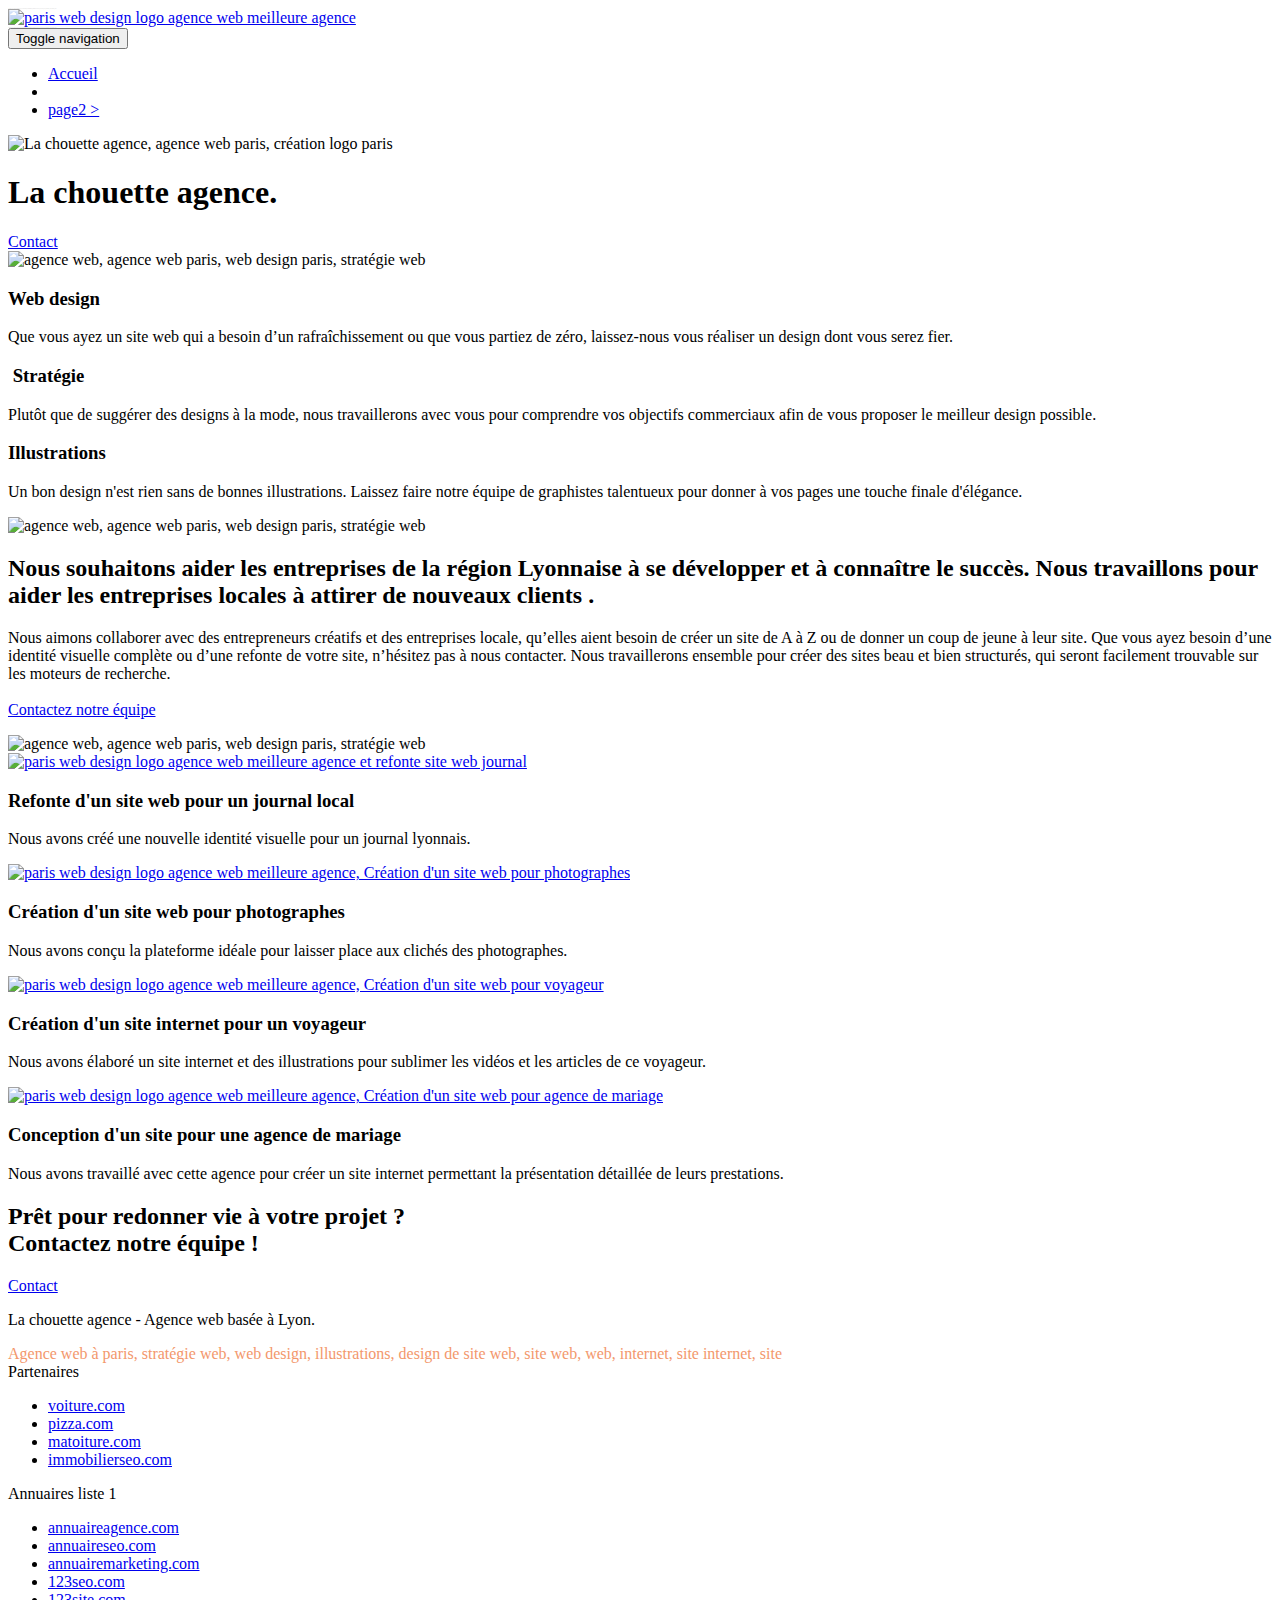
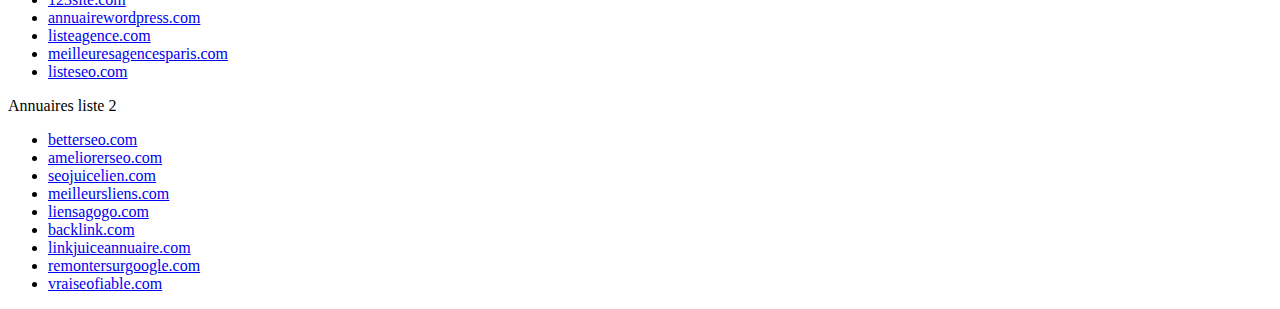
==== index.html @ 767103d3 "test" ====
<!doctype html>
<html lang="Default">
<head>
    <meta charset="utf-8">
    <meta name="keywords" content="seo, google, site web, site internet, agence design paris, agence design, agence design,agence design,agence design,agence design,agence design,agence design,agence design,agence design">
    <meta name="description" content="">
    <meta name="viewport" content="width=device-width, initial-scale=1.0, viewport-fit=cover">
	<meta name="google-site-verification" content="DVFxdXRal28MMxGIFggszvvatPQ5msXcNL-bdt6lsQs" />
    <link rel="shortcut icon" type="image/png" href="favicon.jpg">
    
	<link rel="stylesheet" type="text/css" href="./css/bootstrap.css">
	<link rel="stylesheet" type="text/css" href="style.css">
	<link rel="stylesheet" type="text/css" href="./css/font-awesome.css">
	<link rel="stylesheet" type="text/css" href="./css/et-line.css">
	
    
	<script src="./js/jquery-2.1.0.js"></script>
	<script src="./js/bootstrap.js"></script>
	<script src="./js/blocs.js"></script>
	<script src="./js/jquery.touchSwipe.js" defer></script>
	<script src="./js/gmaps.js"></script>

    <title>.</title>

    
<!-- Analytics -->
 
<!-- Analytics END -->
    
</head>
<body>
<!-- Principal conteneur -->
<div class="page-container">
    
<!-- bloc-0 -->
<div class="bloc bgc-white l-bloc " id="bloc-0">
	<div class="container bloc-sm">

		<nav class="navbar row">
			<div class="navbar-header">
				<div class="keywords" style="color:#cccccc;font-size:1px;">Agence web à paris, stratégie web, web design, illustrations, design de site web, site web, web, internet, site internet, site</div>
				<a class="navbar-brand" href="index.html"><img src="img/la-chouette-agence.png" alt="paris web design logo agence web meilleure agence" height="40" /></a>
				<div class="keywords" style="color:#cccccc;font-size:1px;">Agence web à paris, stratégie web, web design, illustrations, design de site web, site web, web, internet, site internet, site</div>
				<button id="nav-toggle" type="button" class="ui-navbar-toggle navbar-toggle" data-toggle="collapse" data-target=".navbar-1">
					<span class="sr-only">Toggle navigation</span><span class="icon-bar"></span><span class="icon-bar"></span><span class="icon-bar"></span>
				</button>
			</div>
			<div class="collapse navbar-collapse navbar-1 special-dropdown-nav">
				<ul class="site-navigation nav navbar-nav">
					<li>
						<a href="index.html">Accueil</a>
					</li>
					<li>
					</li>
					<li>
						<a href="page2.html">page2 &gt;</a>
					</li>
				</ul>
			</div>
		</nav>
	</div>
</div>
<!-- bloc-0 END -->

<!-- bloc-1-presentation -->
<div class="bloc bgc-dark-slate-blue bg-banniere d-bloc bg-t-edge bloc-bg-texture texture-paper b-parallax" id="bloc-1-hero">
	<div class="container bloc-lg">
		<div class="row tight-width-whitespace">
			<div class="col-sm-12">
				<img src="img/logo.png" class="center-block image-resize-mode" width="100" alt="La chouette agence, agence web paris, création logo paris" />
				<h1 class="text-center hero-bloc-text tc-white ">
					La chouette agence.
				</h1>
				<div class="text-center">
					<a href="page2.html" class="btn btn-lg btn-clean btn-rd cta-hero btn-atomic-tangerine" id="cta-hero">Contact</a>
				</div>
			</div>
		</div>
	</div>
</div>
<!-- bloc-1-presentation END -->

<!-- bloc-2-services -->
<div class="bloc bgc-white l-bloc" id="bloc-2-services">
	<div class="container bloc-md">
		<div class="row">
			<div class="col-sm-12 text-center">
				<img alt="agence web, agence web paris, web design paris, stratégie web" src="img/title.png" />
			</div>
		</div>
		<div class="row voffset-lg med-width-whitespace">
			<div class="col-sm-4">
				<div class="text-center">
					<span class="et-icon-browser sm-shadow icon-dark-slate-blue icons icon-lg"></span>
				</div>
				<h3 class="mg-md text-center">
					Web design
				</h3>
				<p class="text-center ">
					Que vous ayez un site web qui a besoin d&rsquo;un rafraîchissement ou que vous partiez de zéro, laissez-nous vous réaliser un design dont vous serez fier.
				</p>
			</div>
			<div class="col-sm-4">
				<div class="text-center">
					<span class="et-icon-presentation sm-shadow icon-dark-slate-blue icons icon-lg"></span>
				</div>
				<h3 class="mg-md text-center">
					&nbsp;Stratégie
				</h3>
				<p class="text-center ">
					Plutôt que de suggérer des designs à la mode, nous travaillerons avec vous pour comprendre vos objectifs commerciaux afin de vous proposer le meilleur design possible.<br>
				</p>
			</div>
			<div class="col-sm-4">
				<div class="text-center">
					<span class="et-icon-edit sm-shadow icon-dark-slate-blue icons icon-lg"></span>
				</div>
				<h3 class="mg-md text-center">
					Illustrations
				</h3>
				<p class="text-center ">
					Un bon design n'est rien sans de bonnes illustrations. Laissez faire notre équipe de graphistes talentueux pour donner à vos pages une touche finale d'élégance.
				</p>
			</div>
		</div>
		<div class="row voffset-lg voffset">
			<div class="col-xs-12 col-md-8 col-md-offset-2 text-center">
				<img alt="agence web, agence web paris, web design paris, stratégie web" src="img/citation.png" />

			</div>
		</div>
	</div>
</div>
<!-- bloc-2-services END -->

<!-- bloc-3-what-i-do -->
<div class="bloc tc-white bgc-atomic-tangerine bg-presentation d-bloc bloc-bg-texture texture-paper b-parallax" id="bloc-3-what-i-do">
	<div class="container bloc-lg">
		<div class="row tight-width-whitespace black-background">
			<div class="col-sm-12">
				<h2 class="mg-md text-center tc-white">
					Nous souhaitons aider les entreprises de la région Lyonnaise à se développer et à connaître le succès. Nous travaillons pour aider les entreprises locales à attirer de nouveaux clients .<br>
				</h2>
				<p class="text-center white">
					Nous aimons collaborer avec des entrepreneurs créatifs et des entreprises locale, qu’elles aient besoin de créer un site de A à Z ou de donner un coup de jeune à leur site. Que vous ayez besoin d’une identité visuelle complète ou d’une refonte de votre site, n’hésitez pas à nous contacter. Nous travaillerons ensemble pour créer des sites beau et bien structurés, qui seront facilement trouvable sur les moteurs de recherche. <br><br><a class="ltc-white bold-link" href="page2.html">Contactez notre équipe</a><br>
				</p>
			</div>
		</div>
	</div>
</div>
<!-- bloc-3-what-i-do END -->

<!-- bloc-4-portfolio -->
<div class="bloc bgc-white bg-lines-h2-bg bg-repeat l-bloc" id="bloc-4-portfolio">
	<div class="container bloc-lg">
		<div class="row">
			<div class="col-sm-12 text-center">
				<img alt="agence web, agence web paris, web design paris, stratégie web" src="img/title2.png" />
			</div>
		</div>
		<div class="row tight-width-whitespace portfolio-row">
			<div class="col-sm-6">
				<a href="#" data-lightbox="img/1.jpg" data-gallery-id="gallery-1" data-caption="Refonte d'un site web pour un journal local" data-frame="snapshot-lb"><img src="img/1.jpg" alt="paris web design logo agence web meilleure agence et refonte site web journal" class="img-responsive portfolio-thumb" /></a>
				<h3 class="mg-md text-center">
					Refonte d'un site web pour un journal local
				</h3>
				<p class="text-center">
					Nous avons créé une nouvelle identité visuelle pour un journal lyonnais.
				</p>
			</div>
			<div class="col-sm-6">
				<a href="#" data-lightbox="img/2.jpg" data-gallery-id="gallery-1" data-caption="Création d'un site web pour photographes" data-frame="snapshot-lb"><img src="img/2.jpg" class="img-responsive portfolio-thumb" alt="paris web design logo agence web meilleure agence, Création d'un site web pour photographes" /></a>
				<h3 class="mg-md text-center">
					Création d'un site web pour photographes
				</h3>
				<p class="text-center">
					Nous avons conçu la plateforme idéale pour laisser place aux clichés des photographes.
				</p>
			</div>
		</div>
		<div class="row tight-width-whitespace portfolio-row">
			<div class="col-sm-6">
				<a href="#" data-lightbox="img/3.bmp" data-gallery-id="gallery-1" data-caption="Création d'un site internet pour un voyageur" data-frame="snapshot-lb"><img src="img/3.bmp" class="img-responsive portfolio-thumb" alt="paris web design logo agence web meilleure agence, Création d'un site web pour voyageur"/></a>
				<h3 class="mg-md text-center">
					Création d'un site internet pour un voyageur
				</h3>
				<p class="text-center">
					Nous avons élaboré un site internet et des illustrations pour sublimer les vidéos et les articles de ce voyageur.
				</p>
			</div>
			<div class="col-sm-6">
				<a href="#" data-lightbox="img/4.bmp" data-gallery-id="gallery-1" data-caption="Conception d'un site pour une agence de mariage" data-frame="snapshot-lb"><img src="img/4.bmp" class="img-responsive portfolio-thumb" alt="paris web design logo agence web meilleure agence, Création d'un site web pour agence de mariage" /></a>
				<h3 class="mg-md text-center">
					Conception d'un site pour une agence de mariage
				</h3>
				<p class="text-center">
					Nous avons travaillé avec cette agence pour créer un site internet permettant la présentation détaillée de leurs prestations.
				</p>
			</div>
		</div>
	</div>
</div>
<!-- bloc-4-portfolio END -->

<!-- bloc-5-cta -->
<div class="bloc bgc-dark-slate-blue bg-banniere d-bloc bloc-bg-texture texture-paper" id="bloc-5-cta">
	<div class="container bloc-lg">
		<div class="row">
			<h2 class="mg-md text-center tc-white">
				Prêt pour redonner vie à votre projet ?<br>Contactez notre équipe !
			</h2>
			<div class="col-sm-12 text-center">
				<a href="page2.html" class="btn btn-atomic-tangerine btn-clean btn-rd btn-lg cta-hero">Contact</a>
			</div>
		</div>
	</div>
</div>
<!-- bloc-5-cta END -->

<!-- Footer - bloc-8 -->
<div class="bloc bgc-atomic-tangerine d-bloc" id="bloc-8">
	<div class="container bloc-sm">
		<div class="row">
			<div class="col-sm-12">
				<p class="text-center white">
					La chouette agence - Agence web basée à Lyon.<br>
				</p>
				<div class="row row-no-gutters social">
					<div class="col-sm-3">
						<div class="text-center">
							<a class="social" href="index.html"><span class="fa fa-twitter icon-md"></span></a>
						</div>
					</div>
					<div class="col-sm-3">
						<div class="text-center">
							<a class="social" href="index.html"><span class="fa fa-facebook icon-md"></span></a>
						</div>
					</div>
					<div class="col-sm-3">
						<div class="text-center">
							<a class="social" href="index.html"><span class="fa fa-dribbble icon-md"></span></a>
						</div>
					</div>
					<div class="col-sm-3">
						<div class="text-center">
							<a class="social" href="index.html"><span class="fa fa-instagram icon-md"></span></a>
						</div>
					</div>
					<div class="keywords" style="color:#F3976C;">Agence web à paris, stratégie web, web design, illustrations, design de site web, site web, web, internet, site internet, site</div>
				</div>
				<div class="row">
					<div class="col-sm-4">
						Partenaires
							<ul>
								<li><a href="voiture.com">voiture.com</a></li>
								<li><a href="pizza.com">pizza.com</a></li>
								<li><a href="matoiture.com">matoiture.com</a></li>
								<li><a href="immobilierseo.com">immobilierseo.com</a></li>
							</ul>		
					</div>
					<div class="col-sm-4">
						Annuaires liste 1
						<ul>
							<li><a href="annuaireagence.com">annuaireagence.com</a></li>
							<li><a href="annuaireseo.com">annuaireseo.com</a></li>
							<li><a href="annuairemarketing.com">annuairemarketing.com</a></li>
							<li><a href="123seoture.com">123seo.com</a></li>
							<li><a href="123site.com">123site.com</a></li>
							<li><a href="annuairewordpress.com">annuairewordpress.com</a></li>
							<li><a href="listeagence.com">listeagence.com</a></li>
							<li><a href="meilleuresagencesparis.com">meilleuresagencesparis.com</a></li>
							<li><a href="listeseo.com">listeseo.com</a></li>
						</ul>
					</div>
					<div class="col-sm-4">
						Annuaires liste 2
						<ul>
							<li><a href="betterseo.com">betterseo.com</a></li>
							<li><a href="ameliorerseo.com">ameliorerseo.com</a></li>
							<li><a href="seojuicelien.com">seojuicelien.com</a></li>
							<li><a href="meilleursliens.com">meilleursliens.com</a></li>
							<li><a href="liensagogo.com">liensagogo.com</a></li>
							<li><a href="backlink.com">backlink.com</a></li>
							<li><a href="linkjuiceannuaire.com">linkjuiceannuaire.com</a></li>
							<li><a href="remontersurgoogle.com">remontersurgoogle.com</a></li>
							<li><a href="vraiseofiable.com">vraiseofiable.com</a></li>
						</ul>
					</div>
				</div>
			</div>
		</div>
	</div>
</div>
<!-- Footer - bloc-8 END -->

</div>
<!-- Principal conteneur END -->
    

</body>
</html>
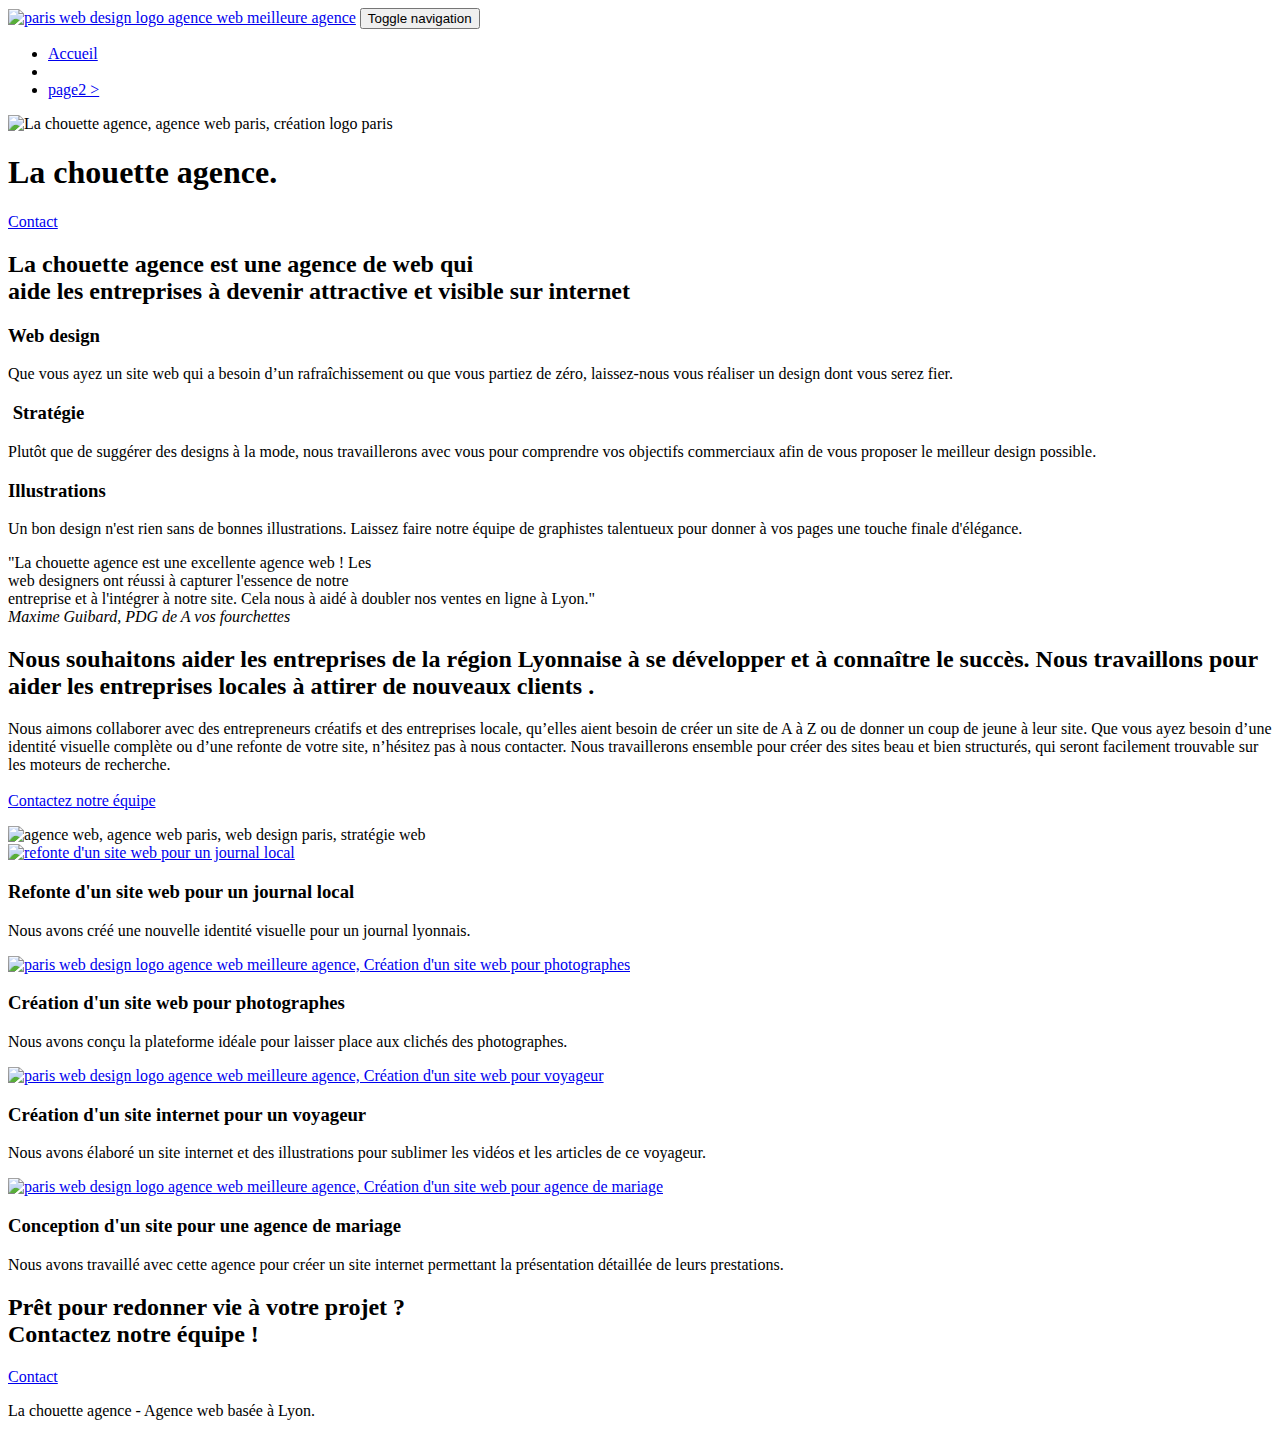
==== commit 603c6d4c: "mise en place, du search console et analytics" ====
--- a/index.html
+++ b/index.html
@@ -1,296 +1,271 @@
 <!doctype html>
-<html lang="Default">
+<html lang="fr">
 <head>
-    <meta charset="utf-8">
-    <meta name="keywords" content="seo, google, site web, site internet, agence design paris, agence design, agence design,agence design,agence design,agence design,agence design,agence design,agence design,agence design">
-    <meta name="description" content="">
-    <meta name="viewport" content="width=device-width, initial-scale=1.0, viewport-fit=cover">
+	<meta charset="utf-8">
+	<meta name="keywords" content="seo, google, site web, site internet, agence design paris, agence design, agence design,agence design,agence design,agence design,agence design,agence design,agence design,agence design">
+	<meta name="description" content="">
+	<meta name="viewport" content="width=device-width, initial-scale=1.0, viewport-fit=cover">
 	<meta name="google-site-verification" content="DVFxdXRal28MMxGIFggszvvatPQ5msXcNL-bdt6lsQs" />
-    <link rel="shortcut icon" type="image/png" href="favicon.jpg">
-    
+	<link rel="shortcut icon" type="image/png" href="favicon.jpg">
+
 	<link rel="stylesheet" type="text/css" href="./css/bootstrap.css">
 	<link rel="stylesheet" type="text/css" href="style.css">
 	<link rel="stylesheet" type="text/css" href="./css/font-awesome.css">
 	<link rel="stylesheet" type="text/css" href="./css/et-line.css">
-	
-    
-	<script src="./js/jquery-2.1.0.js"></script>
-	<script src="./js/bootstrap.js"></script>
-	<script src="./js/blocs.js"></script>
-	<script src="./js/jquery.touchSwipe.js" defer></script>
-	<script src="./js/gmaps.js"></script>
-
-    <title>.</title>
-
-    
-<!-- Analytics -->
- 
-<!-- Analytics END -->
-    
+	<link rel =”canonical” href=”https://razaakiel.github.io/La-chouette-agence/”>  <!-- BALISE CANONIQUE -->
+
+
+	<noscript async src="./js/jquery-2.1.0.js"></noscript>
+	<noscript async src="./js/bootstrap.js"></noscript>
+	<noscript async src="./js/blocs.js"></noscript>
+	<noscript async src="./js/jquery.touchSwipe.js" defer></noscript>
+	<noscript async src="./js/gmaps.js"></noscript>
+
+	<code><meta name="robots" content="index, follow"></code> <!--  -->
+
+	<title>.</title>
+
+
+	<!-- Analytics -->
+	<script>
+		(function(i,s,o,g,r,a,m){i['GoogleAnalyticsObject']=r;i[r]=i[r]||function(){
+			(i[r].q=i[r].q||[]).push(arguments)},i[r].l=1*new Date();a=s.createElement(o),
+				m=s.getElementsByTagName(o)[0];a.async=1;a.src=g;m.parentNode.insertBefore(a,m)
+		})(window,document,'script','https://www.google-analytics.com/analytics.js','ga');
+
+		ga('create', 'UA-XXXXX-Y', 'auto');
+		ga('send', 'pageview');
+	</script>
+	<!-- Analytics END -->
+
 </head>
 <body>
 <!-- Principal conteneur -->
 <div class="page-container">
-    
-<!-- bloc-0 -->
-<div class="bloc bgc-white l-bloc " id="bloc-0">
-	<div class="container bloc-sm">
-
-		<nav class="navbar row">
-			<div class="navbar-header">
-				<div class="keywords" style="color:#cccccc;font-size:1px;">Agence web à paris, stratégie web, web design, illustrations, design de site web, site web, web, internet, site internet, site</div>
-				<a class="navbar-brand" href="index.html"><img src="img/la-chouette-agence.png" alt="paris web design logo agence web meilleure agence" height="40" /></a>
-				<div class="keywords" style="color:#cccccc;font-size:1px;">Agence web à paris, stratégie web, web design, illustrations, design de site web, site web, web, internet, site internet, site</div>
-				<button id="nav-toggle" type="button" class="ui-navbar-toggle navbar-toggle" data-toggle="collapse" data-target=".navbar-1">
-					<span class="sr-only">Toggle navigation</span><span class="icon-bar"></span><span class="icon-bar"></span><span class="icon-bar"></span>
-				</button>
-			</div>
-			<div class="collapse navbar-collapse navbar-1 special-dropdown-nav">
-				<ul class="site-navigation nav navbar-nav">
-					<li>
-						<a href="index.html">Accueil</a>
-					</li>
-					<li>
-					</li>
-					<li>
-						<a href="page2.html">page2 &gt;</a>
-					</li>
-				</ul>
-			</div>
-		</nav>
-	</div>
-</div>
+
+	<!-- bloc-0 -->
+	<div class="bloc bgc-white l-bloc " id="bloc-0">
+		<div class="container bloc-sm">
+
+			<nav class="navbar row">
+				<div class="navbar-header">
+					<a class="navbar-brand" href="index.html"><img src="img/la-chouette-agence.png" alt="paris web design logo agence web meilleure agence" height="40" /></a>
+					<button id="nav-toggle" type="button" class="ui-navbar-toggle navbar-toggle" data-toggle="collapse" data-target=".navbar-1">
+						<span class="sr-only">Toggle navigation</span><span class="icon-bar"></span><span class="icon-bar"></span><span class="icon-bar"></span>
+					</button>
+				</div>
+				<div class="collapse navbar-collapse navbar-1 special-dropdown-nav">
+					<ul class="site-navigation nav navbar-nav">
+						<li>
+							<a href="index.html">Accueil</a>
+						</li>
+						<li>
+						</li>
+						<li>
+							<a href="page2.html">page2 &gt;</a>
+						</li>
+					</ul>
+				</div>
+			</nav>
+		</div>
+	</div>
 <!-- bloc-0 END -->
 
 <!-- bloc-1-presentation -->
-<div class="bloc bgc-dark-slate-blue bg-banniere d-bloc bg-t-edge bloc-bg-texture texture-paper b-parallax" id="bloc-1-hero">
-	<div class="container bloc-lg">
-		<div class="row tight-width-whitespace">
-			<div class="col-sm-12">
-				<img src="img/logo.png" class="center-block image-resize-mode" width="100" alt="La chouette agence, agence web paris, création logo paris" />
-				<h1 class="text-center hero-bloc-text tc-white ">
-					La chouette agence.
-				</h1>
-				<div class="text-center">
-					<a href="page2.html" class="btn btn-lg btn-clean btn-rd cta-hero btn-atomic-tangerine" id="cta-hero">Contact</a>
-				</div>
-			</div>
-		</div>
-	</div>
-</div>
-<!-- bloc-1-presentation END -->
-
-<!-- bloc-2-services -->
-<div class="bloc bgc-white l-bloc" id="bloc-2-services">
-	<div class="container bloc-md">
-		<div class="row">
-			<div class="col-sm-12 text-center">
-				<img alt="agence web, agence web paris, web design paris, stratégie web" src="img/title.png" />
-			</div>
-		</div>
-		<div class="row voffset-lg med-width-whitespace">
-			<div class="col-sm-4">
-				<div class="text-center">
-					<span class="et-icon-browser sm-shadow icon-dark-slate-blue icons icon-lg"></span>
-				</div>
-				<h3 class="mg-md text-center">
-					Web design
-				</h3>
-				<p class="text-center ">
-					Que vous ayez un site web qui a besoin d&rsquo;un rafraîchissement ou que vous partiez de zéro, laissez-nous vous réaliser un design dont vous serez fier.
-				</p>
-			</div>
-			<div class="col-sm-4">
-				<div class="text-center">
-					<span class="et-icon-presentation sm-shadow icon-dark-slate-blue icons icon-lg"></span>
-				</div>
-				<h3 class="mg-md text-center">
-					&nbsp;Stratégie
-				</h3>
-				<p class="text-center ">
-					Plutôt que de suggérer des designs à la mode, nous travaillerons avec vous pour comprendre vos objectifs commerciaux afin de vous proposer le meilleur design possible.<br>
-				</p>
-			</div>
-			<div class="col-sm-4">
-				<div class="text-center">
-					<span class="et-icon-edit sm-shadow icon-dark-slate-blue icons icon-lg"></span>
-				</div>
-				<h3 class="mg-md text-center">
-					Illustrations
-				</h3>
-				<p class="text-center ">
-					Un bon design n'est rien sans de bonnes illustrations. Laissez faire notre équipe de graphistes talentueux pour donner à vos pages une touche finale d'élégance.
-				</p>
-			</div>
-		</div>
-		<div class="row voffset-lg voffset">
-			<div class="col-xs-12 col-md-8 col-md-offset-2 text-center">
-				<img alt="agence web, agence web paris, web design paris, stratégie web" src="img/citation.png" />
-
-			</div>
-		</div>
-	</div>
-</div>
+	<div class="bloc bgc-dark-slate-blue bg-banniere d-bloc bg-t-edge bloc-bg-texture texture-paper b-parallax" id="bloc-1-hero">
+		<div class="container bloc-lg">
+			<div class="row tight-width-whitespace">
+				<div class="col-sm-12">
+					<img src="img/logo.png" class="center-block image-resize-mode" width="100" alt="La chouette agence, agence web paris, création logo paris" />
+					<h1 class="text-center hero-bloc-text tc-white ">
+						La chouette agence.
+					</h1>
+					<div class="text-center">
+						<a href="page2.html" class="btn btn-lg btn-clean btn-rd cta-hero btn-atomic-tangerine" id="cta-hero">Contact</a>
+					</div>
+				</div>
+			</div>
+		</div>
+	</div>
+	<!-- bloc-1-presentation END -->
+
+	<!-- bloc-2-services -->
+	<div class="bloc bgc-white l-bloc" id="bloc-2-services">
+		<div class="container bloc-md">
+			<div class="row">
+				<div class="col-sm-12 text-center">
+					<h2> La chouette agence est <strong>une agence de web</strong>
+						qui <br> aide les entreprises à <strong>devenir attractive et visible sur internet</strong>
+					</h2>
+				</div>
+			</div>
+			<div class="row voffset-lg med-width-whitespace">
+				<div class="col-sm-4">
+					<div class="text-center">
+						<span class="et-icon-browser sm-shadow icon-dark-slate-blue icons icon-lg"></span>
+					</div>
+					<h3 class="mg-md text-center">
+						Web design
+					</h3>
+					<p class="text-center ">
+						Que vous ayez un site web qui a besoin d&rsquo;un rafraîchissement ou que vous partiez de zéro, laissez-nous vous réaliser un design dont vous serez fier.
+					</p>
+				</div>
+				<div class="col-sm-4">
+					<div class="text-center">
+						<span class="et-icon-presentation sm-shadow icon-dark-slate-blue icons icon-lg"></span>
+					</div>
+					<h3 class="mg-md text-center">
+						&nbsp;Stratégie
+					</h3>
+					<p class="text-center ">
+						Plutôt que de suggérer des designs à la mode, nous travaillerons avec vous pour comprendre vos objectifs commerciaux afin de vous proposer le meilleur design possible.<br>
+					</p>
+				</div>
+				<div class="col-sm-4">
+					<div class="text-center">
+						<span class="et-icon-edit sm-shadow icon-dark-slate-blue icons icon-lg"></span>
+					</div>
+					<h3 class="mg-md text-center">
+						Illustrations
+					</h3>
+					<p class="text-center ">
+						Un bon design n'est rien sans de bonnes illustrations. Laissez faire notre équipe de graphistes talentueux pour donner à vos pages une touche finale d'élégance.
+					</p>
+				</div>
+			</div>
+			<div class="row voffset-lg voffset">
+				<div class="col-xs-12 col-md-8 col-md-offset-2 text-center">
+					<p>"La chouette agence est une excellente agence web ! Les<br>
+						web designers ont réussi à capturer l'essence de notre <br>
+						entreprise et à l'intégrer à notre site. Cela nous à aidé à
+						doubler nos ventes en ligne à Lyon."<br>
+						<em>Maxime Guibard, PDG de A vos fourchettes</em></p>
+				</div>
+			</div>
+		</div>
+	</div>
 <!-- bloc-2-services END -->
 
-<!-- bloc-3-what-i-do -->
-<div class="bloc tc-white bgc-atomic-tangerine bg-presentation d-bloc bloc-bg-texture texture-paper b-parallax" id="bloc-3-what-i-do">
-	<div class="container bloc-lg">
-		<div class="row tight-width-whitespace black-background">
-			<div class="col-sm-12">
+	<!-- bloc-3-what-i-do -->
+	<div class="bloc tc-white bgc-atomic-tangerine bg-presentation d-bloc bloc-bg-texture texture-paper b-parallax" id="bloc-3-what-i-do">
+		<div class="container bloc-lg">
+			<div class="row tight-width-whitespace black-background">
+				<div class="col-sm-12">
+					<h2 class="mg-md text-center tc-white">
+						Nous souhaitons aider les entreprises de la région Lyonnaise à se développer et à connaître le succès. Nous travaillons pour aider les entreprises locales à attirer de nouveaux clients .<br>
+					</h2>
+					<p class="text-center white">
+						Nous aimons collaborer avec des entrepreneurs créatifs et des entreprises locale, qu’elles aient besoin de créer un site de A à Z ou de donner un coup de jeune à leur site. Que vous ayez besoin d’une identité visuelle complète ou d’une refonte de votre site, n’hésitez pas à nous contacter. Nous travaillerons ensemble pour créer des sites beau et bien structurés, qui seront facilement trouvable sur les moteurs de recherche. <br><br><a class="ltc-white bold-link" href="page2.html">Contactez notre équipe</a><br>
+					</p>
+				</div>
+			</div>
+		</div>
+	</div>
+	<!-- bloc-3-what-i-do END -->
+
+	<!-- bloc-4-portfolio -->
+	<div class="bloc bgc-white bg-lines-h2-bg bg-repeat l-bloc" id="bloc-4-portfolio">
+		<div class="container bloc-lg">
+			<div class="row">
+				<div class="col-sm-12 text-center">
+					<img alt="agence web, agence web paris, web design paris, stratégie web" src="img/title2.png" />
+				</div>
+			</div>
+			<div class="row tight-width-whitespace portfolio-row">
+				<div class="col-sm-6">
+					<a href="#" data-lightbox="img/1.jpg" data-gallery-id="gallery-1" data-caption="Refonte d'un site web pour un journal local" data-frame="snapshot-lb"><img src="img/1.jpg" alt="refonte d'un site web pour un journal local" class="img-responsive portfolio-thumb" /></a>
+					<h3 class="mg-md text-center">
+						Refonte d'un site web pour un journal local
+					</h3>
+					<p class="text-center">
+						Nous avons créé une nouvelle identité visuelle pour un journal lyonnais.
+					</p>
+				</div>
+				<div class="col-sm-6">
+					<a href="#" data-lightbox="img/2.jpg" data-gallery-id="gallery-1" data-caption="Création d'un site web pour photographes" data-frame="snapshot-lb"><img src="img/2.jpg" class="img-responsive portfolio-thumb" alt="paris web design logo agence web meilleure agence, Création d'un site web pour photographes" /></a>
+					<h3 class="mg-md text-center">
+						Création d'un site web pour photographes
+					</h3>
+					<p class="text-center">
+						Nous avons conçu la plateforme idéale pour laisser place aux clichés des photographes.
+					</p>
+				</div>
+			</div>
+			<div class="row tight-width-whitespace portfolio-row">
+				<div class="col-sm-6">
+					<a href="#" data-lightbox="img/3.bmp" data-gallery-id="gallery-1" data-caption="Création d'un site internet pour un voyageur" data-frame="snapshot-lb"><img src="img/3.bmp" class="img-responsive portfolio-thumb" alt="paris web design logo agence web meilleure agence, Création d'un site web pour voyageur"/></a>
+					<h3 class="mg-md text-center">
+						Création d'un site internet pour un voyageur
+					</h3>
+					<p class="text-center">
+						Nous avons élaboré un site internet et des illustrations pour sublimer les vidéos et les articles de ce voyageur.
+					</p>
+				</div>
+				<div class="col-sm-6">
+					<a href="#" data-lightbox="img/4.bmp" data-gallery-id="gallery-1" data-caption="Conception d'un site pour une agence de mariage" data-frame="snapshot-lb"><img src="img/4.bmp" class="img-responsive portfolio-thumb" alt="paris web design logo agence web meilleure agence, Création d'un site web pour agence de mariage" /></a>
+					<h3 class="mg-md text-center">
+						Conception d'un site pour une agence de mariage
+					</h3>
+					<p class="text-center">
+						Nous avons travaillé avec cette agence pour créer un site internet permettant la présentation détaillée de leurs prestations.
+					</p>
+				</div>
+			</div>
+		</div>
+	</div>
+<!-- bloc-4-portfolio END -->
+
+<!-- bloc-5-cta -->
+	<div class="bloc bgc-dark-slate-blue bg-banniere d-bloc bloc-bg-texture texture-paper" id="bloc-5-cta">
+		<div class="container bloc-lg">
+			<div class="row">
 				<h2 class="mg-md text-center tc-white">
-					Nous souhaitons aider les entreprises de la région Lyonnaise à se développer et à connaître le succès. Nous travaillons pour aider les entreprises locales à attirer de nouveaux clients .<br>
+					Prêt pour redonner vie à votre projet ?<br>Contactez notre équipe !
 				</h2>
-				<p class="text-center white">
-					Nous aimons collaborer avec des entrepreneurs créatifs et des entreprises locale, qu’elles aient besoin de créer un site de A à Z ou de donner un coup de jeune à leur site. Que vous ayez besoin d’une identité visuelle complète ou d’une refonte de votre site, n’hésitez pas à nous contacter. Nous travaillerons ensemble pour créer des sites beau et bien structurés, qui seront facilement trouvable sur les moteurs de recherche. <br><br><a class="ltc-white bold-link" href="page2.html">Contactez notre équipe</a><br>
-				</p>
-			</div>
-		</div>
-	</div>
-</div>
-<!-- bloc-3-what-i-do END -->
-
-<!-- bloc-4-portfolio -->
-<div class="bloc bgc-white bg-lines-h2-bg bg-repeat l-bloc" id="bloc-4-portfolio">
-	<div class="container bloc-lg">
-		<div class="row">
-			<div class="col-sm-12 text-center">
-				<img alt="agence web, agence web paris, web design paris, stratégie web" src="img/title2.png" />
-			</div>
-		</div>
-		<div class="row tight-width-whitespace portfolio-row">
-			<div class="col-sm-6">
-				<a href="#" data-lightbox="img/1.jpg" data-gallery-id="gallery-1" data-caption="Refonte d'un site web pour un journal local" data-frame="snapshot-lb"><img src="img/1.jpg" alt="paris web design logo agence web meilleure agence et refonte site web journal" class="img-responsive portfolio-thumb" /></a>
-				<h3 class="mg-md text-center">
-					Refonte d'un site web pour un journal local
-				</h3>
-				<p class="text-center">
-					Nous avons créé une nouvelle identité visuelle pour un journal lyonnais.
-				</p>
-			</div>
-			<div class="col-sm-6">
-				<a href="#" data-lightbox="img/2.jpg" data-gallery-id="gallery-1" data-caption="Création d'un site web pour photographes" data-frame="snapshot-lb"><img src="img/2.jpg" class="img-responsive portfolio-thumb" alt="paris web design logo agence web meilleure agence, Création d'un site web pour photographes" /></a>
-				<h3 class="mg-md text-center">
-					Création d'un site web pour photographes
-				</h3>
-				<p class="text-center">
-					Nous avons conçu la plateforme idéale pour laisser place aux clichés des photographes.
-				</p>
-			</div>
-		</div>
-		<div class="row tight-width-whitespace portfolio-row">
-			<div class="col-sm-6">
-				<a href="#" data-lightbox="img/3.bmp" data-gallery-id="gallery-1" data-caption="Création d'un site internet pour un voyageur" data-frame="snapshot-lb"><img src="img/3.bmp" class="img-responsive portfolio-thumb" alt="paris web design logo agence web meilleure agence, Création d'un site web pour voyageur"/></a>
-				<h3 class="mg-md text-center">
-					Création d'un site internet pour un voyageur
-				</h3>
-				<p class="text-center">
-					Nous avons élaboré un site internet et des illustrations pour sublimer les vidéos et les articles de ce voyageur.
-				</p>
-			</div>
-			<div class="col-sm-6">
-				<a href="#" data-lightbox="img/4.bmp" data-gallery-id="gallery-1" data-caption="Conception d'un site pour une agence de mariage" data-frame="snapshot-lb"><img src="img/4.bmp" class="img-responsive portfolio-thumb" alt="paris web design logo agence web meilleure agence, Création d'un site web pour agence de mariage" /></a>
-				<h3 class="mg-md text-center">
-					Conception d'un site pour une agence de mariage
-				</h3>
-				<p class="text-center">
-					Nous avons travaillé avec cette agence pour créer un site internet permettant la présentation détaillée de leurs prestations.
-				</p>
-			</div>
-		</div>
-	</div>
-</div>
-<!-- bloc-4-portfolio END -->
-
-<!-- bloc-5-cta -->
-<div class="bloc bgc-dark-slate-blue bg-banniere d-bloc bloc-bg-texture texture-paper" id="bloc-5-cta">
-	<div class="container bloc-lg">
-		<div class="row">
-			<h2 class="mg-md text-center tc-white">
-				Prêt pour redonner vie à votre projet ?<br>Contactez notre équipe !
-			</h2>
-			<div class="col-sm-12 text-center">
-				<a href="page2.html" class="btn btn-atomic-tangerine btn-clean btn-rd btn-lg cta-hero">Contact</a>
-			</div>
-		</div>
-	</div>
-</div>
+				<div class="col-sm-12 text-center">
+					<a href="page2.html" class="btn btn-atomic-tangerine btn-clean btn-rd btn-lg cta-hero">Contact</a>
+				</div>
+			</div>
+		</div>
+	</div>
 <!-- bloc-5-cta END -->
 
 <!-- Footer - bloc-8 -->
-<div class="bloc bgc-atomic-tangerine d-bloc" id="bloc-8">
-	<div class="container bloc-sm">
-		<div class="row">
-			<div class="col-sm-12">
-				<p class="text-center white">
-					La chouette agence - Agence web basée à Lyon.<br>
-				</p>
-				<div class="row row-no-gutters social">
-					<div class="col-sm-3">
-						<div class="text-center">
-							<a class="social" href="index.html"><span class="fa fa-twitter icon-md"></span></a>
-						</div>
-					</div>
-					<div class="col-sm-3">
-						<div class="text-center">
-							<a class="social" href="index.html"><span class="fa fa-facebook icon-md"></span></a>
-						</div>
-					</div>
-					<div class="col-sm-3">
-						<div class="text-center">
-							<a class="social" href="index.html"><span class="fa fa-dribbble icon-md"></span></a>
-						</div>
-					</div>
-					<div class="col-sm-3">
-						<div class="text-center">
-							<a class="social" href="index.html"><span class="fa fa-instagram icon-md"></span></a>
-						</div>
-					</div>
-					<div class="keywords" style="color:#F3976C;">Agence web à paris, stratégie web, web design, illustrations, design de site web, site web, web, internet, site internet, site</div>
-				</div>
-				<div class="row">
-					<div class="col-sm-4">
-						Partenaires
-							<ul>
-								<li><a href="voiture.com">voiture.com</a></li>
-								<li><a href="pizza.com">pizza.com</a></li>
-								<li><a href="matoiture.com">matoiture.com</a></li>
-								<li><a href="immobilierseo.com">immobilierseo.com</a></li>
-							</ul>		
-					</div>
-					<div class="col-sm-4">
-						Annuaires liste 1
-						<ul>
-							<li><a href="annuaireagence.com">annuaireagence.com</a></li>
-							<li><a href="annuaireseo.com">annuaireseo.com</a></li>
-							<li><a href="annuairemarketing.com">annuairemarketing.com</a></li>
-							<li><a href="123seoture.com">123seo.com</a></li>
-							<li><a href="123site.com">123site.com</a></li>
-							<li><a href="annuairewordpress.com">annuairewordpress.com</a></li>
-							<li><a href="listeagence.com">listeagence.com</a></li>
-							<li><a href="meilleuresagencesparis.com">meilleuresagencesparis.com</a></li>
-							<li><a href="listeseo.com">listeseo.com</a></li>
-						</ul>
-					</div>
-					<div class="col-sm-4">
-						Annuaires liste 2
-						<ul>
-							<li><a href="betterseo.com">betterseo.com</a></li>
-							<li><a href="ameliorerseo.com">ameliorerseo.com</a></li>
-							<li><a href="seojuicelien.com">seojuicelien.com</a></li>
-							<li><a href="meilleursliens.com">meilleursliens.com</a></li>
-							<li><a href="liensagogo.com">liensagogo.com</a></li>
-							<li><a href="backlink.com">backlink.com</a></li>
-							<li><a href="linkjuiceannuaire.com">linkjuiceannuaire.com</a></li>
-							<li><a href="remontersurgoogle.com">remontersurgoogle.com</a></li>
-							<li><a href="vraiseofiable.com">vraiseofiable.com</a></li>
-						</ul>
-					</div>
-				</div>
-			</div>
-		</div>
-	</div>
-</div>
+	<div class="bloc bgc-atomic-tangerine d-bloc" id="bloc-8">
+		<div class="container bloc-sm">
+			<div class="row">
+				<div class="col-sm-12">
+					<p class="text-center white">
+						La chouette agence - Agence web basée à Lyon.<br>
+					</p>
+					<div class="row row-no-gutters social">
+						<div class="col-sm-3">
+							<div class="text-center">
+								<a class="social" href="index.html"><span class="fa fa-twitter icon-md"></span></a>
+							</div>
+						</div>
+						<div class="col-sm-3">
+							<div class="text-center">
+								<a class="social" href="index.html"><span class="fa fa-facebook icon-md"></span></a>
+							</div>
+						</div>
+						<div class="col-sm-3">
+							<div class="text-center">
+								<a class="social" href="index.html"><span class="fa fa-dribbble icon-md"></span></a>
+							</div>
+						</div>
+						<div class="col-sm-3">
+							<div class="text-center">
+								<a class="social" href="index.html"><span class="fa fa-instagram icon-md"></span></a>
+							</div>
+						</div>
+						</div>
+					</div>
+				</div>
+			</div>
+		</div>
+	</div>
 <!-- Footer - bloc-8 END -->
 
 </div>
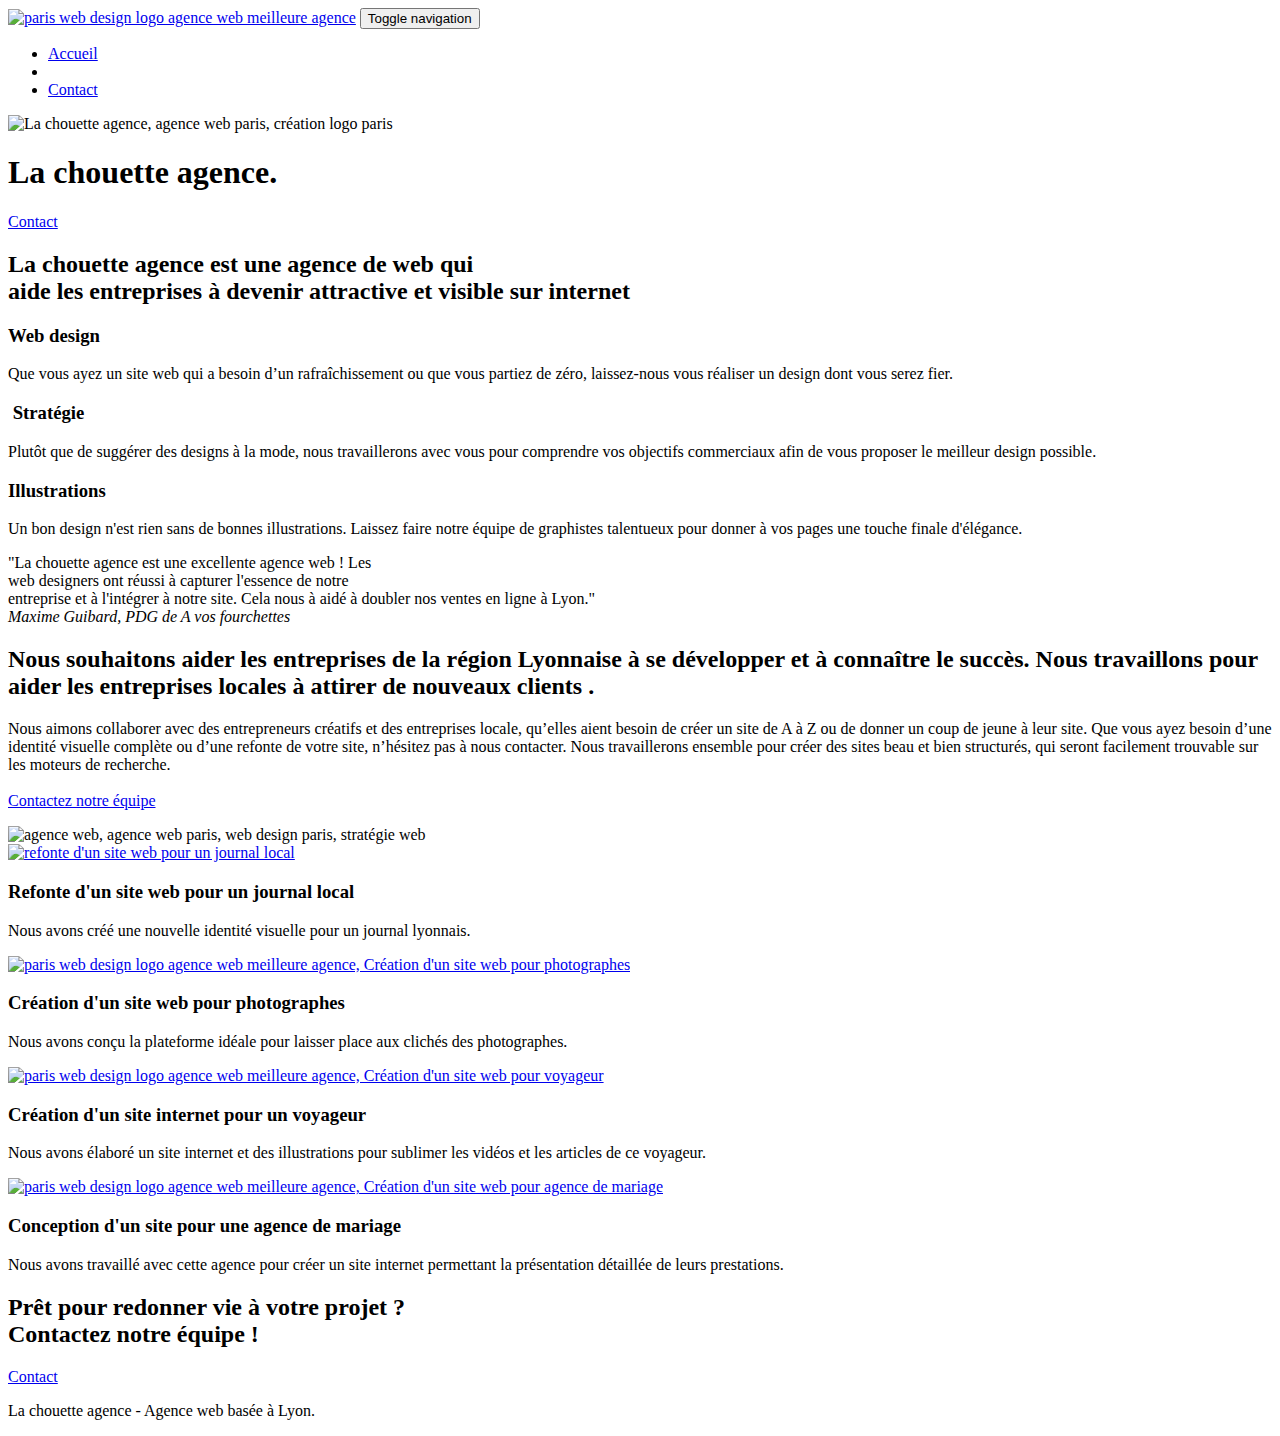
==== commit dbd98ca2: "modified html" ====
--- a/index.html
+++ b/index.html
@@ -62,7 +62,7 @@
 						<li>
 						</li>
 						<li>
-							<a href="page2.html">page2 &gt;</a>
+							<a href="page2.html">Contact</a>
 						</li>
 					</ul>
 				</div>
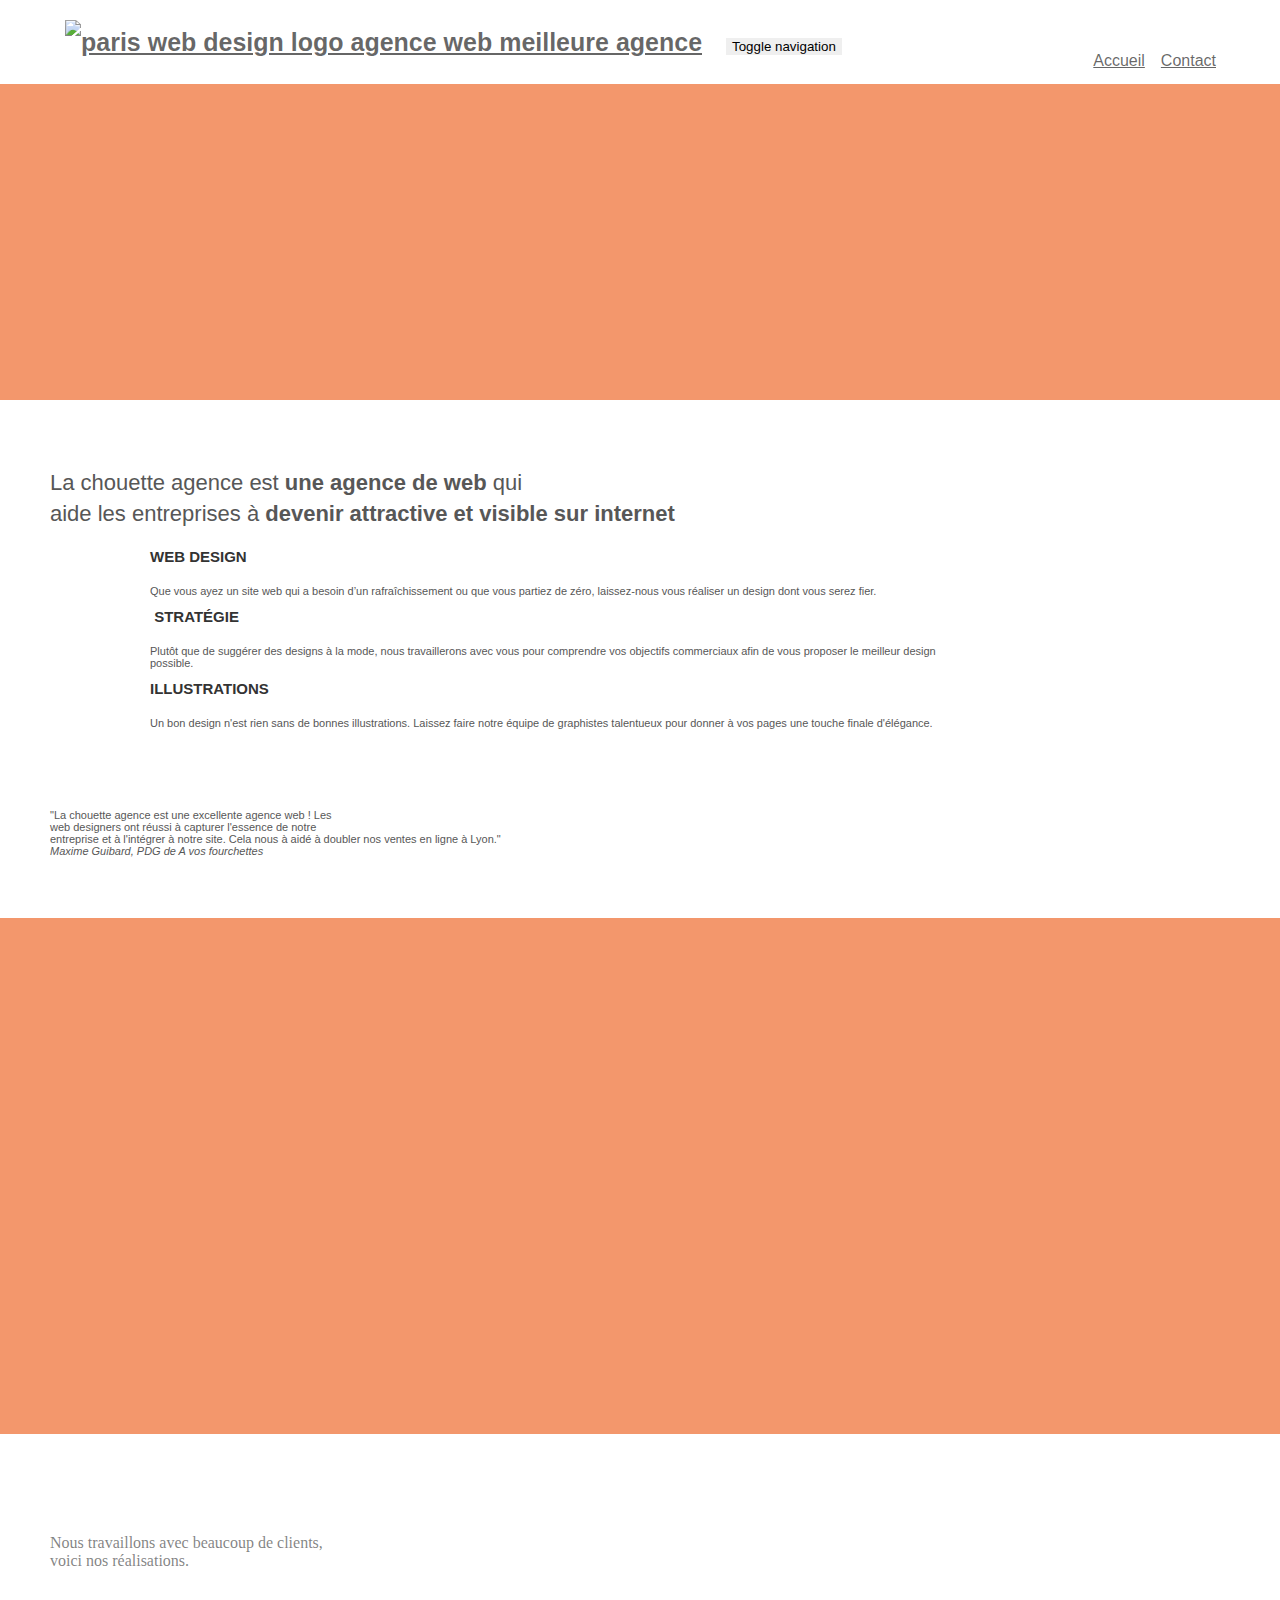
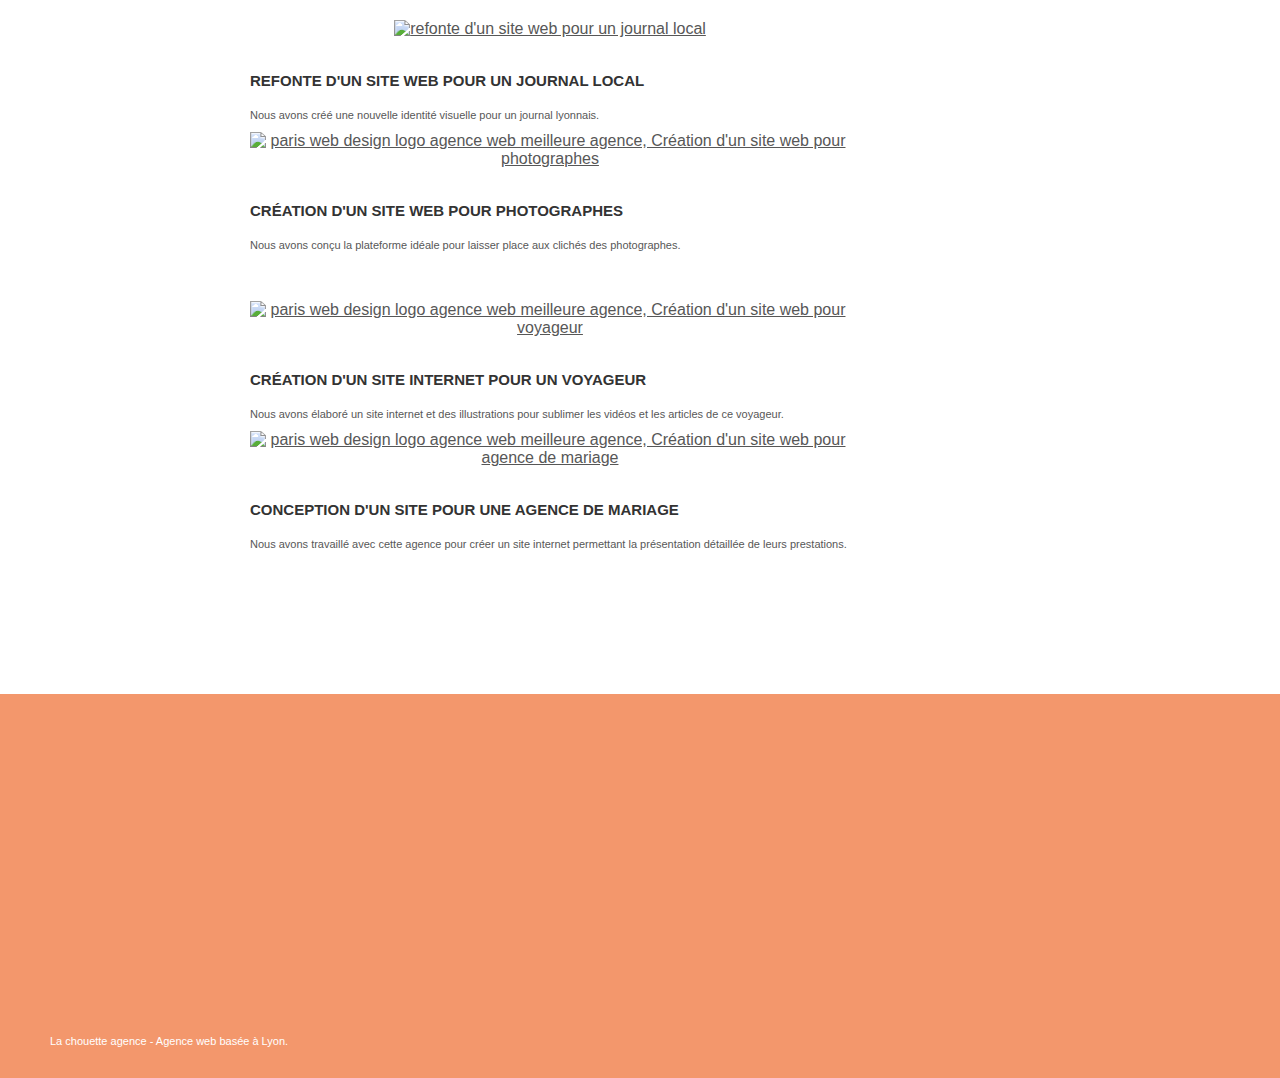
==== commit dabcbd7e: "site modified" ====
--- a/index.html
+++ b/index.html
@@ -2,12 +2,13 @@
 <html lang="fr">
 <head>
 	<meta charset="utf-8">
-	<meta name="keywords" content="seo, google, site web, site internet, agence design paris, agence design, agence design,agence design,agence design,agence design,agence design,agence design,agence design,agence design">
-	<meta name="description" content="">
+	<meta name="keywords" content=" Entreprise webdesign Lyon, seo, google, site web, site internet, agence design paris, agence design, agence design,agence design,agence design,agence design,agence design,agence design,agence design,agence design">
+	<meta name="description" content="index de la chouette agence">
 	<meta name="viewport" content="width=device-width, initial-scale=1.0, viewport-fit=cover">
 	<meta name="google-site-verification" content="DVFxdXRal28MMxGIFggszvvatPQ5msXcNL-bdt6lsQs" />
+	<meta name="robots" content="index, follow">
+
 	<link rel="shortcut icon" type="image/png" href="favicon.jpg">
-
 	<link rel="stylesheet" type="text/css" href="./css/bootstrap.css">
 	<link rel="stylesheet" type="text/css" href="style.css">
 	<link rel="stylesheet" type="text/css" href="./css/font-awesome.css">
@@ -15,15 +16,13 @@
 	<link rel =”canonical” href=”https://razaakiel.github.io/La-chouette-agence/”>  <!-- BALISE CANONIQUE -->
 
 
-	<noscript async src="./js/jquery-2.1.0.js"></noscript>
-	<noscript async src="./js/bootstrap.js"></noscript>
-	<noscript async src="./js/blocs.js"></noscript>
-	<noscript async src="./js/jquery.touchSwipe.js" defer></noscript>
-	<noscript async src="./js/gmaps.js"></noscript>
-
-	<code><meta name="robots" content="index, follow"></code> <!--  -->
-
-	<title>.</title>
+	<script defer src="./js/jquery-2.1.0.js"></script>
+	<script defer src="./js/bootstrap.js"></script>
+	<script defer src="./js/blocs.js"></script>
+	<script async src="./js/jquery.touchSwipe.js" ></script>
+	<script defer src="./js/gmaps.js"></script>
+
+	<title>La chouette agence</title>
 
 
 	<!-- Analytics -->
@@ -58,8 +57,6 @@
 					<ul class="site-navigation nav navbar-nav">
 						<li>
 							<a href="index.html">Accueil</a>
-						</li>
-						<li>
 						</li>
 						<li>
 							<a href="page2.html">Contact</a>
@@ -169,7 +166,7 @@
 		<div class="container bloc-lg">
 			<div class="row">
 				<div class="col-sm-12 text-center">
-					<img alt="agence web, agence web paris, web design paris, stratégie web" src="img/title2.png" />
+					Nous travaillons avec beaucoup de clients, <br> voici nos réalisations.
 				</div>
 			</div>
 			<div class="row tight-width-whitespace portfolio-row">
@@ -260,15 +257,15 @@
 								<a class="social" href="index.html"><span class="fa fa-instagram icon-md"></span></a>
 							</div>
 						</div>
-						</div>
-					</div>
-				</div>
-			</div>
-		</div>
-	</div>
+					</div>
+				</div>
+			</div>
+		</div>
+	</div>
+</div>
 <!-- Footer - bloc-8 END -->
 
-</div>
+
 <!-- Principal conteneur END -->
     
 
--- a/style.css
+++ b/style.css
@@ -0,0 +1,1039 @@
+body {
+    margin: 0;
+    padding: 0;
+    background: #ffffff;
+    overflow-x: hidden;
+    -webkit-font-smoothing: antialiased;
+    -moz-osx-font-smoothing: grayscale;
+}
+
+a,
+button {
+    transition: all .3s ease-in-out;
+    outline: none;
+}
+
+a:hover {
+    text-decoration: none;
+    cursor: pointer;
+}
+
+#page-loading-blocs-notifaction {
+    position: fixed;
+    top: 0;
+    bottom: 0;
+    width: 100%;
+}
+
+.bloc {
+    width: 100%;
+    clear: both;
+    background: 50% 50% no-repeat;
+    padding: 0 50px;
+    -webkit-background-size: cover;
+    -moz-background-size: cover;
+    -o-background-size: cover;
+    background-size: cover;
+    position: relative;
+}
+
+.bloc .container {
+    padding-left: 0;
+    padding-right: 0;
+}
+
+.bloc-lg {
+    padding: 100px 50px;
+}
+
+.bloc-md {
+    padding: 50px;
+}
+
+.bloc-sm {
+    padding: 20px 50px;
+}
+
+.bg-center,
+.bg-l-edge,
+.bg-r-edge,
+.bg-t-edge,
+.bg-b-edge,
+.bg-tl-edge,
+.bg-bl-edge,
+.bg-tr-edge,
+.bg-br-edge,
+.bg-repeat {
+    -webkit-background-size: auto;
+    -moz-background-size: auto;
+    -o-background-size: auto;
+    background-size: auto;
+}
+
+.bg-repeat {
+    background: repeat;
+}
+
+.bg-t-edge {
+    background: top no-repeat;
+}
+
+.bloc-bg-texture::before {
+    content: "";
+    background-size: 2px 2px;
+    position: absolute;
+    top: 0;
+    bottom: 0;
+    left: 0;
+    right: 0;
+}
+
+.texture-paper::before {
+    background: #F3976C;
+    background: #F3976C;
+    background-size: 280px 280px;
+}
+
+.b-parallax {
+    background-attachment: fixed;
+}
+
+.d-bloc {
+    color: rgba(255, 255, 255, .7);
+}
+
+.d-bloc button:hover {
+    color: rgba(255, 255, 255, .9);
+}
+
+.d-bloc .icon-round,
+.d-bloc .icon-square,
+.d-bloc .icon-rounded,
+.d-bloc .icon-semi-rounded-a,
+.d-bloc .icon-semi-rounded-b {
+    border-color: rgba(255, 255, 255, .9);
+}
+
+.d-bloc .divider-h span {
+    border-color: rgba(255, 255, 255, .2);
+}
+
+.d-bloc .a-btn,
+.d-bloc .navbar a,
+.d-bloc .navbar-brand,
+.d-bloc a .icon-sm,
+.d-bloc a .icon-md,
+.d-bloc a .icon-lg,
+.d-bloc a .icon-xl,
+.d-bloc h1 a,
+.d-bloc h2 a,
+.d-bloc h3 a,
+.d-bloc h4 a,
+.d-bloc h5 a,
+.d-bloc h6 a,
+.d-bloc p a {
+    color: rgba(255, 255, 255, .6);
+}
+
+.d-bloc .a-btn:hover,
+.d-bloc .navbar a:hover,
+.d-bloc .navbar-brand:hover,
+.d-bloc a:hover .icon-sm,
+.d-bloc a:hover .icon-md,
+.d-bloc a:hover .icon-lg,
+.d-bloc a:hover .icon-xl,
+.d-bloc h1 a:hover,
+.d-bloc h2 a:hover,
+.d-bloc h3 a:hover,
+.d-bloc h4 a:hover,
+.d-bloc h5 a:hover,
+.d-bloc h6 a:hover,
+.d-bloc p a:hover {
+    color: rgba(255, 255, 255, 1);
+}
+
+.d-bloc .navbar-toggle .icon-bar {
+    background: rgba(255, 255, 255, 1);
+}
+
+.d-bloc .btn-wire,
+.d-bloc .btn-wire:hover {
+    color: rgba(255, 255, 255, 1);
+    border-color: rgba(255, 255, 255, 1);
+}
+
+.d-bloc .panel {
+    color: rgba(0, 0, 0, .5);
+}
+
+.d-bloc .panel button:hover {
+    color: rgba(0, 0, 0, .7);
+}
+
+.d-bloc .panel icon {
+    border-color: rgba(0, 0, 0, .7);
+}
+
+.d-bloc .panel .divider-h span {
+    border-color: rgba(0, 0, 0, .1);
+}
+
+.d-bloc .panel .a-btn {
+    color: rgba(0, 0, 0, .6);
+}
+
+.d-bloc .panel .a-btn:hover {
+    color: rgba(0, 0, 0, 1);
+}
+
+.d-bloc .panel .btn-wire,
+.d-bloc .panel .btn-wire:hover {
+    color: rgba(0, 0, 0, .7);
+    border-color: rgba(0, 0, 0, .3);
+}
+
+.d-bloc .panel,
+.l-bloc {
+    color: rgba(0, 0, 0, .5);
+}
+
+.d-bloc .panel button:hover,
+.l-bloc button:hover {
+    color: rgba(0, 0, 0, .7);
+}
+
+.l-bloc .icon-round,
+.l-bloc .icon-square,
+.l-bloc .icon-rounded,
+.l-bloc .icon-semi-rounded-a,
+.l-bloc .icon-semi-rounded-b {
+    border-color: rgba(0, 0, 0, .7);
+}
+
+.d-bloc .panel .divider-h span,
+.l-bloc .divider-h span {
+    border-color: rgba(0, 0, 0, .1);
+}
+
+.d-bloc .panel .a-btn,
+.l-bloc .a-btn,
+.l-bloc .navbar a,
+.l-bloc .navbar-brand,
+.l-bloc a .icon-sm,
+.l-bloc a .icon-md,
+.l-bloc a .icon-lg,
+.l-bloc a .icon-xl,
+.l-bloc h1 a,
+.l-bloc h2 a,
+.l-bloc h3 a,
+.l-bloc h4 a,
+.l-bloc h5 a,
+.l-bloc h6 a,
+.l-bloc p a {
+    color: rgba(0, 0, 0, .6);
+}
+
+.d-bloc .panel .a-btn:hover,
+.l-bloc .a-btn:hover,
+.l-bloc .navbar a:hover,
+.l-bloc .navbar-brand:hover,
+.l-bloc a:hover .icon-sm,
+.l-bloc a:hover .icon-md,
+.l-bloc a:hover .icon-lg,
+.l-bloc a:hover .icon-xl,
+.l-bloc h1 a:hover,
+.l-bloc h2 a:hover,
+.l-bloc h3 a:hover,
+.l-bloc h4 a:hover,
+.l-bloc h5 a:hover,
+.l-bloc h6 a:hover,
+.l-bloc p a:hover {
+    color: rgba(0, 0, 0, 1);
+}
+
+.l-bloc .navbar-toggle .icon-bar {
+    color: rgba(0, 0, 0, .6);
+}
+
+.d-bloc .panel .btn-wire,
+.d-bloc .panel .btn-wire:hover,
+.l-bloc .btn-wire,
+.l-bloc .btn-wire:hover {
+    color: rgba(0, 0, 0, .7);
+    border-color: rgba(0, 0, 0, .3);
+}
+
+.voffset {
+    margin-top: 30px;
+}
+
+.voffset-lg {
+    margin-top: 80px;
+}
+
+.row-no-gutters {
+    margin-right: 0;
+    margin-left: 0;
+}
+
+.row.row-no-gutters > [class^="col-"],
+.row.row-no-gutters > [class*=" col-"] {
+    padding-right: 0;
+    padding-left: 0;
+}
+
+#bloc-1-hero h1 {
+    font-size: 32px;
+}
+
+.navbar {
+    margin-bottom: 0;
+    z-index: 1;
+}
+
+.navbar-brand {
+    height: auto;
+    padding: 3px 15px;
+    font-size: 25px;
+    font-weight: normal;
+    font-weight: 600;
+    line-height: 44px;
+}
+
+.navbar-brand img {
+    max-height: 200px;
+    margin: 0 5px 0 0;
+    display: inline;
+}
+
+.navbar-brand img[src$=svg] {
+    min-width: 100px;
+}
+
+.nav-center .navbar-brand img {
+    margin: 0;
+}
+
+.navbar .nav {
+    padding-top: 2px;
+    margin-right: 8em;
+    float: right;
+    z-index: 1;
+}
+
+.nav > li {
+    float: left;
+    margin-top: 4px;
+    font-size: 16px;
+    margin-right: 1em;
+    list-style-type: none;
+}
+
+.navbar-nav .open .dropdown-menu > li > a {
+    text-align: inherit;
+}
+
+.nav > li a:hover,
+.nav > li a:focus {
+    background: transparent;
+}
+
+.navbar-toggle {
+    border: 0px;
+}
+
+.navbar-toggle:hover {
+    background: transparent;
+}
+
+.navbar-toggle .icon-bar {
+    background-color: rgba(0, 0, 0, .5);
+    width: 26px;
+}
+
+.nav-invert .navbar .nav {
+    float: left;
+}
+
+.nav-invert .navbar-header,
+.nav-invert .navbar-brand {
+    float: right;
+    position: relative;
+    z-index: 2;
+}
+
+@media (min-width: 768px) {
+    .site-navigation {
+        position: absolute;
+        top: 50%;
+        right: 20px;
+        transform: translate(0, -50%);
+        -webkit-transform: translateY(-50%);
+    }
+    .nav > li .dropdown-menu a,
+    .nav > li .dropdown-menu a:hover {
+        color: #484848;
+    }
+    .nav-invert .site-navigation {
+        left: 0;
+        right: 0;
+    }
+    .nav-center {
+        text-align: center;
+    }
+    .nav-center .navbar-header {
+        width: 100%;
+    }
+    .nav-center .navbar-header,
+    .nav-center .navbar-brand,
+    .nav-center .nav > li {
+        float: none;
+        display: inline-block;
+    }
+    .nav-center .site-navigation {
+        position: relative;
+        width: 100%;
+        right: 0;
+        margin-right: 0px;
+        margin-top: 20px;
+    }
+    .nav-center.mini-nav .navbar-toggle {
+        float: none;
+        margin: 10px auto 0;
+    }
+}
+
+.nav > li > .dropdown a {
+    background: none;
+    display: block;
+    padding: 14px 15px;
+}
+
+nav .caret {
+    margin: 0 5px;
+}
+
+.dropdown-menu .dropdown-menu {
+    top: -8px;
+    left: 100%;
+}
+
+.dropdown-menu .dropmenu-flow-right {
+    top: 100%;
+    left: 0;
+    margin-left: -1px;
+    border-top-left-radius: 0;
+    border-top-right-radius: 0;
+}
+
+.dropdown-menu .dropdown span {
+    border: 4px solid black;
+    border-top-color: transparent;
+    border-right-color: transparent;
+    border-bottom-color: transparent;
+    margin: 6px -5px 0 0;
+    float: right;
+}
+
+.mg-md {
+    margin-top: 10px;
+    margin-bottom: 20px;
+}
+
+.mg-lg {
+    margin-top: 10px;
+    margin-bottom: 40px;
+}
+
+.btn {
+    margin: 0 5px 5px 0;
+}
+
+.btn.pull-right {
+    margin: 0 0 5px 5px;
+}
+
+.btn-d,
+.btn-d:hover,
+.btn-d:focus {
+    color: #FFF;
+    background: rgba(0, 0, 0, .3);
+}
+
+button {
+    outline: none;
+}
+
+.btn-rd {
+    border-radius: 40px;
+}
+
+.btn-clean {
+    border: 1px solid rgba(0, 0, 0, .08);
+    border-bottom-color: rgba(0, 0, 0, .1);
+    text-shadow: 0 1px 0 rgba(0, 0, 1, .1);
+    box-shadow: 0 1px 3px rgba(0, 0, 1, .25), inset 0 1px 0 0 rgba(255, 255, 255, .15);
+}
+
+.icon-md {
+    font-size: 30px;
+}
+
+.icon-lg {
+    font-size: 60px;
+}
+
+.sm-shadow {
+    text-shadow: 0 1px 2px rgba(0, 0, 0, .3);
+}
+
+.panel-sq,
+.panel-sq .panel-heading,
+.panel-sq .panel-footer {
+    border-radius: 0;
+}
+
+.panel-rd {
+    border-radius: 30px;
+}
+
+.panel-rd .panel-heading {
+    border-radius: 29px 29px 0 0;
+}
+
+.panel-rd .panel-footer {
+    border-radius: 0 0 29px 29px;
+}
+
+.form-control {
+    border-color: black;
+    background-color: white;
+    box-shadow: none;
+}
+
+.scrollToTop {
+    width: 40px;
+    height: 40px;
+    position: fixed;
+    bottom: 20px;
+    right: 20px;
+    opacity: 0;
+    z-index: 500;
+    transition: all .3s ease-in-out;
+}
+
+.scrollToTop span {
+    margin-top: 6px;
+}
+
+.showScrollTop {
+    font-size: 14px;
+    opacity: 1;
+}
+
+a[data-lightbox] {
+    position: relative;
+    display: block;
+    text-align: center;
+}
+
+a[data-lightbox]:hover::before {
+    content: "+";
+    font-family: "HelveticaNeue-Light", "Helvetica Neue Light", "Helvetica Neue", Helvetica, Arial;
+    font-size: 32px;
+    width: 50px;
+    height: 50px;
+    margin-left: -25px;
+    border-radius: 50%;
+    background: rgba(0, 0, 0, .6);
+    color: #FFF;
+    font-weight: 100;
+    z-index: 1;
+    position: absolute;
+    top: 50%;
+    transform: translateY(-50%);
+    -webkit-transform: translateY(-50%);
+}
+
+a[data-lightbox]:hover img {
+    opacity: 0.6;
+    -webkit-animation-fill-mode: none;
+    animation-fill-mode: none;
+}
+
+#lightbox-modal {
+    display: flex;
+    align-items: center;
+}
+
+#lightbox-modal .modal-dialog {
+    width: 90%;
+    max-width: 900px;
+    margin: 0 auto 0;
+}
+
+#lightbox-modal .modal-dialog img {
+    max-height: 90vh;
+    margin: 0 auto;
+}
+
+.lightbox-caption {
+    padding: 20px;
+    color: #FFF;
+    background: rgba(0, 0, 0, .5);
+    position: absolute;
+    left: 15px;
+    right: 15px;
+    bottom: 5px;
+}
+
+.close-lightbox {
+    color: #FFF;
+    font-size: 30px;
+    position: absolute;
+    top: 20px;
+    right: 20px;
+    z-index: 20;
+    background: rgba(0, 0, 0, .5);
+    border: none;
+    line-height: 30px;
+    padding: 0 9px 5px;
+    opacity: 0.3;
+}
+
+.close-lightbox:hover,
+.next-lightbox:hover,
+.prev-lightbox:hover {
+    opacity: 1.0;
+    color: #FFF;
+}
+
+.next-lightbox,
+.prev-lightbox {
+    font-size: 20px;
+    color: rgba(255, 255, 255, .9);
+    background: rgba(0, 0, 0, .5);
+    transition: all .2s ease-in-out;
+    position: absolute;
+    top: 45%;
+    z-index: 1;
+    opacity: 0.4;
+}
+
+.next-lightbox {
+    padding: 6px 8px 1px 13px;
+    right: 25px;
+}
+
+.prev-lightbox {
+    padding: 6px 13px 1px 10px;
+    left: 25px;
+}
+
+.snapshot-lb .modal-body {
+    padding-bottom: 45px;
+}
+
+.snapshot-lb .lightbox-caption {
+    padding: 0;
+    color: rgba(0, 0, 0, .5);
+    background: none;
+}
+
+h1,
+h2,
+h3,
+h4,
+h5,
+h6,
+p,
+label,
+.btn,
+a {
+    font-family: "helvetica";
+    font-weight: 400;
+    color: #575757;
+}
+
+.container {
+    max-width: 1000px;
+
+}
+
+.hero-bloc-text {
+    font-size: 38px;
+}
+
+.hero-bloc-text-sub {
+    font-size: 36px;
+}
+
+.statement-bloc-text {
+    line-height: 26px;
+    font-style: italic;
+    font-size: 20px;
+    text-align: center;
+    font-weight: lighter;
+    max-width: 520px;
+    margin: auto;
+}
+
+p {
+    font-size: 11px;
+}
+
+.tight-width-whitespace {
+    max-width: 600px;
+    margin: auto;
+}
+
+.h1 {
+    font-size: 20px;
+    font-family: "Open Sans";
+}
+
+.cta-hero {
+    margin-top: 22px;
+    color: #FFFFFF;
+    text-transform: uppercase;
+    padding: 12px 28px 12px 28px;
+    font-size: 16px;
+    font-weight: 700;
+}
+
+.social {
+    max-width: 400px;
+    margin: auto auto auto auto;
+}
+
+h2 {
+    font-size: 22px;
+    line-height: 1.4em;
+}
+
+h3 {
+    font-size: 15px;
+    text-transform: uppercase;
+    font-weight: 700;
+    color: #333333;
+}
+
+.med-width-whitespace {
+    max-width: 800px;
+    margin: auto auto auto auto;
+    box-shadow: 0px 0px 0px #000000;
+}
+
+h1 {
+    color: #333333;
+}
+
+h4 {
+    color: #333333;
+}
+
+.icons {
+    margin-bottom: 14px;
+    margin-top: 24px;
+}
+
+.white {
+    color: #FFFFFF;
+}
+
+.portfolio-thumb {
+    margin-bottom: 24px;
+}
+
+.portfolio-row {
+    margin-bottom: 44px;
+    margin-top: 50px;
+}
+
+.avatar {
+    box-shadow: 0px 4px 9px rgba(0, 0, 0, 0.3);
+}
+
+.black-background {
+    background-color: rgba(165, 147, 99, 0.7);
+    padding: 40px 40px 40px 40px;
+}
+
+.bold-link {
+    font-weight: 900;
+    text-decoration: underline;
+}
+
+.bgc-white {
+    background-color: #FFFFFF;
+}
+
+.bgc-dark-slate-blue {
+    background-color: #364577;
+}
+
+.bgc-atomic-tangerine {
+    background-color: #F3976C;
+}
+
+
+
+.btn-atomic-tangerine {
+    background: grey;
+    color: #FFFFFF;
+}
+
+.btn-atomic-tangerine:hover {
+    background: #c27956;
+    color: #FFFFFF;
+}
+
+.ltc-white {
+    color: #FFFFFF;
+}
+
+.ltc-white:hover {
+    color: #cccccc;
+}
+
+.ltc-atomic-tangerine {
+    color: #F3976C;
+}
+
+.ltc-atomic-tangerine:hover {
+    color: #c27956;
+}
+
+.icon-dark-slate-blue {
+    color: #364577;
+    border-color: #364577;
+}
+
+.bg-dots-bg {
+    background-image: url("img/dots-bg.png");
+}
+
+.bg-lines-h2-bg {
+    background-image: url("img/lines-h2-bg.png");
+}
+
+.bg-banniere {
+    background-image: url("img/la-chouette-agence-banniere.jpg");
+}
+
+.bg-presentation {
+    background-image: url("img/image-de-presentation.bmp");
+}
+
+@media (max-width: 1024px) {
+    .bloc {
+        padding-left: 20px;
+        padding-right: 20px;
+    }
+    .bloc.full-width-bloc,
+    .bloc-tile-2.full-width-bloc .container,
+    .bloc-tile-3.full-width-bloc .container,
+    .bloc-tile-4.full-width-bloc .container {
+        padding-left: 0;
+        padding-right: 0;
+    }
+}
+
+@media (max-width: 992px) and (min-width: 768px) {
+    .navbar .nav {
+        max-width: 80%
+    }
+    .nav-center.navbar .nav {
+        max-width: 100%
+    }
+}
+
+@media only screen and (min-device-width: 768px) and (max-device-width: 1024px) and (orientation: landscape) {
+    .b-parallax {
+        background-attachment: scroll;
+    }
+}
+
+@media only screen and (min-device-width: 1024px) and (max-device-width: 1366px) and (-webkit-min-device-pixel-ratio: 1.5) {
+    .b-parallax {
+        background-attachment: scroll;
+    }
+}
+
+@media (max-width: 991px) {
+    .container {
+        width: 100%;
+    }
+    .b-parallax {
+        background-attachment: scroll;
+    }
+    .page-container,
+    #hero-bloc {
+        overflow-x: hidden;
+        position: relative;
+    }
+    .bloc {
+
+    }
+    .bloc-group,
+    .bloc-group .bloc {
+        display: block;
+        width: 100%;
+    }
+    .bloc-fill-screen .fill-bloc-top-edge,
+    .bloc-fill-screen .fill-bloc-bottom-edge {
+        padding: 0 20px;
+    }
+}
+
+@media (max-width: 767px) {
+    .page-container {
+        overflow-x: hidden;
+        position: relative;
+    }
+    h1,
+    h2,
+    h3,
+    h4,
+    h5,
+    h6,
+    p,
+    #disqus_thread {
+        padding-left: 10px;
+        padding-right: 10px;
+    }
+    .b-parallax {
+        background-attachment: scroll;
+    }
+    .navbar .nav {
+        padding-top: 0;
+        border-top: 1px solid rgba(0, 0, 0, .2);
+        float: none;
+    }
+    .navbar.row {
+        margin-left: 0;
+        margin-right: 0;
+    }
+    .site-navigation {
+        position: inherit;
+        transform: none;
+        -webkit-transform: none;
+        -ms-transform: none;
+    }
+    .nav > li {
+        margin-top: 0;
+        border-bottom: 1px solid rgba(0, 0, 0, .1);
+        background: rgba(0, 0, 0, .05);
+        text-align: left;
+        padding-left: 15px;
+        width: 100%;
+    }
+    .nav > li:hover {
+        background: rgba(0, 0, 0, .08);
+    }
+    .dropdown .dropdown a .caret {
+        float: none;
+        margin: 5px 0 0 10px;
+        border: 4px solid black;
+        border-bottom-color: transparent;
+        border-right-color: transparent;
+        border-left-color: transparent;
+    }
+    #hero-bloc .navbar .nav {
+        background: rgba(0, 0, 0, .8);
+    }
+    #hero-bloc .navbar .nav a {
+        color: rgba(255, 255, 255, .6);
+    }
+    .hero {
+        padding: 50px 0;
+    }
+    .hero-nav {
+        left: -1px;
+        right: -1px;
+    }
+    .navbar-collapse {
+        padding: 0;
+        overflow-x: hidden;
+        -webkit-box-shadow: none;
+        box-shadow: none;
+    }
+    .navbar-brand img {
+        max-height: 40px;
+        width: auto;
+    }
+    .nav-invert .navbar-header {
+        float: none;
+        width: 100%;
+    }
+    .nav-invert .navbar-toggle {
+        float: left;
+        margin-left: 10px;
+    }
+    .bloc {
+        padding-left: 0;
+        padding-right: 0;
+    }
+    .bloc-xxl,
+    .bloc-xl,
+    .bloc-lg {
+        padding: 40px 0;
+    }
+    .bloc-sm,
+    .bloc-md {
+        padding-left: 0;
+        padding-right: 0;
+    }
+    .bloc-tile-2 .container,
+    .bloc-tile-3 .container,
+    .bloc-tile-4 .container,
+    .bloc-fill-screen .fill-bloc-top-edge,
+    .bloc-fill-screen .fill-bloc-bottom-edge {
+        padding-left: 0;
+        padding-right: 0;
+    }
+    .a-block {
+        padding: 0 10px;
+    }
+    .btn-dwn {
+        display: none;
+    }
+    .voffset {
+        margin-top: 5px;
+    }
+    .voffset-md {
+        margin-top: 20px;
+    }
+    .voffset-lg {
+        margin-top: 30px;
+    }
+    form {
+        padding: 5px;
+    }
+    .close-lightbox {
+        display: inline-block;
+    }
+    .blocsapp-device-iphone5 {
+        background-size: 216px 425px;
+        padding-top: 60px;
+        width: 216px;
+        height: 425px;
+    }
+    .blocsapp-device-iphone5 img {
+        width: 180px;
+        height: 320px;
+    }
+}
+
+@media (max-width: 400px) {
+    .bloc {
+        padding-left: 0;
+        padding-right: 0;
+    }
+}
+
+@media (max-width: 767px) {
+    .bloc-mob-center-text {
+        text-align: center;
+    }
+}